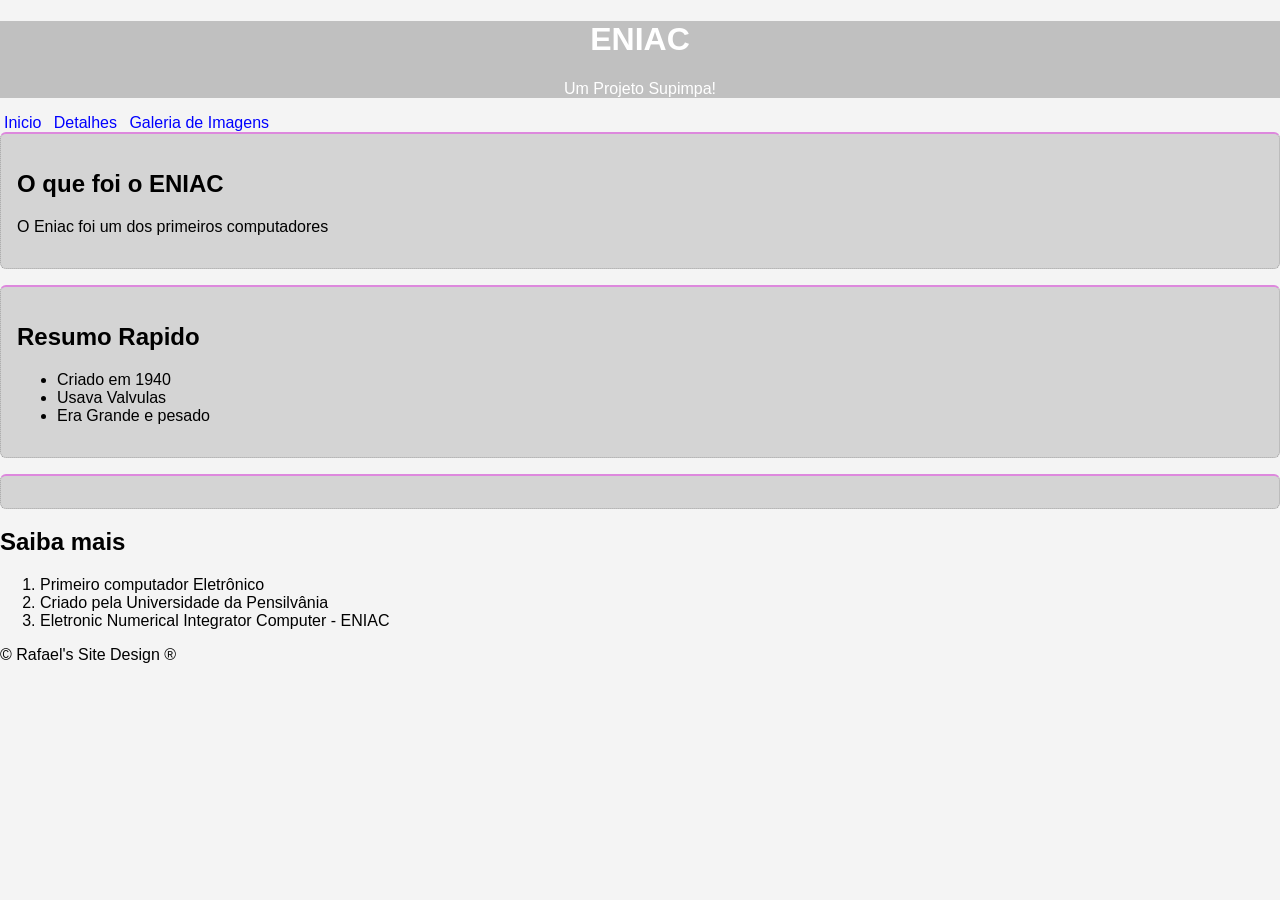
==== index.html @ 664f23da "estou enviando a versão do dia 19/03/2026" ====
<!DOCTYPE html>
<html lang="pt-BR">
<head>
    <meta charset="UTF-8">
    <meta name="viewport" content="width=device-width, initial-scale=1.0">
    <title>Eniac - Pagina Inicial</title>
<link rel="stylesheet" href="style.css">
</head>
<body>
  <header>
    <h1>ENIAC</h1>
    <p>Um Projeto Supimpa!</p>
  </header>
  <nav>
    <a href="index.html">Inicio</a>
    <a href="detalhes.html">Detalhes</a>
    <a href="galeria.html">Galeria de Imagens</a>
  </nav>   
  <main>
    <section class="bloco">
        <h2>O que foi o ENIAC</h2>
        <p>O Eniac foi um dos primeiros computadores</p>
    </section>
    <section class="bloco">
    <h2>Resumo Rapido</h2>
    <ul><!--Unordered List - Lista sem ordenamento-->
        <li>Criado em 1940</li><!--List Item - item de lista-->
        <li>Usava Valvulas</li>
        <li>Era Grande e pesado</li>

    </ul>
    </section>
    <section class="bloco"></section>
    <h2> Saiba mais</h2>
    <ol> <!--Ordered List - Lista Ordenada-->
        <li>Primeiro computador Eletrônico</li>
<li> Criado pela Universidade da Pensilvânia</li>
<li> Eletronic Numerical Integrator Computer - ENIAC</li>
    </ol>

    </section>
  </main>
  <footer><p>&copy; Rafael's Site Design &reg;</p></footer>
</body>
</html>
---- style.css ----
*{
    /*bloco de reset*/
box-sizing: border-box;
}
body{
    margin: 0;
    font-family: Arial, Helvetica, sans-serif;
    background-color: #f4f4f4; /*cor em hexadecimal*/
}
header{
    background-color: #c0c0c0; /*cinza*/
    color: #ffff; /*branco em hexadecimal*/
    text-align:center; /*centraliza o texto*/
}
nav a{
    color: blue;
    text-decoration:none;/*tirei toda a decoração do texto*/
    padding: 4px;
}
.bloco{ /*declaração de class, a class procede de "." */
    background-color: #cccc;
    color: black;
    border: 1px dotted #a3a3a3; /* borda geral tracejada*/
    border-radius: 6px;
    padding: 16px;
    margin-bottom: 16px;
    border-top: 2px solid #d8d; /* borda superior solida*/

}
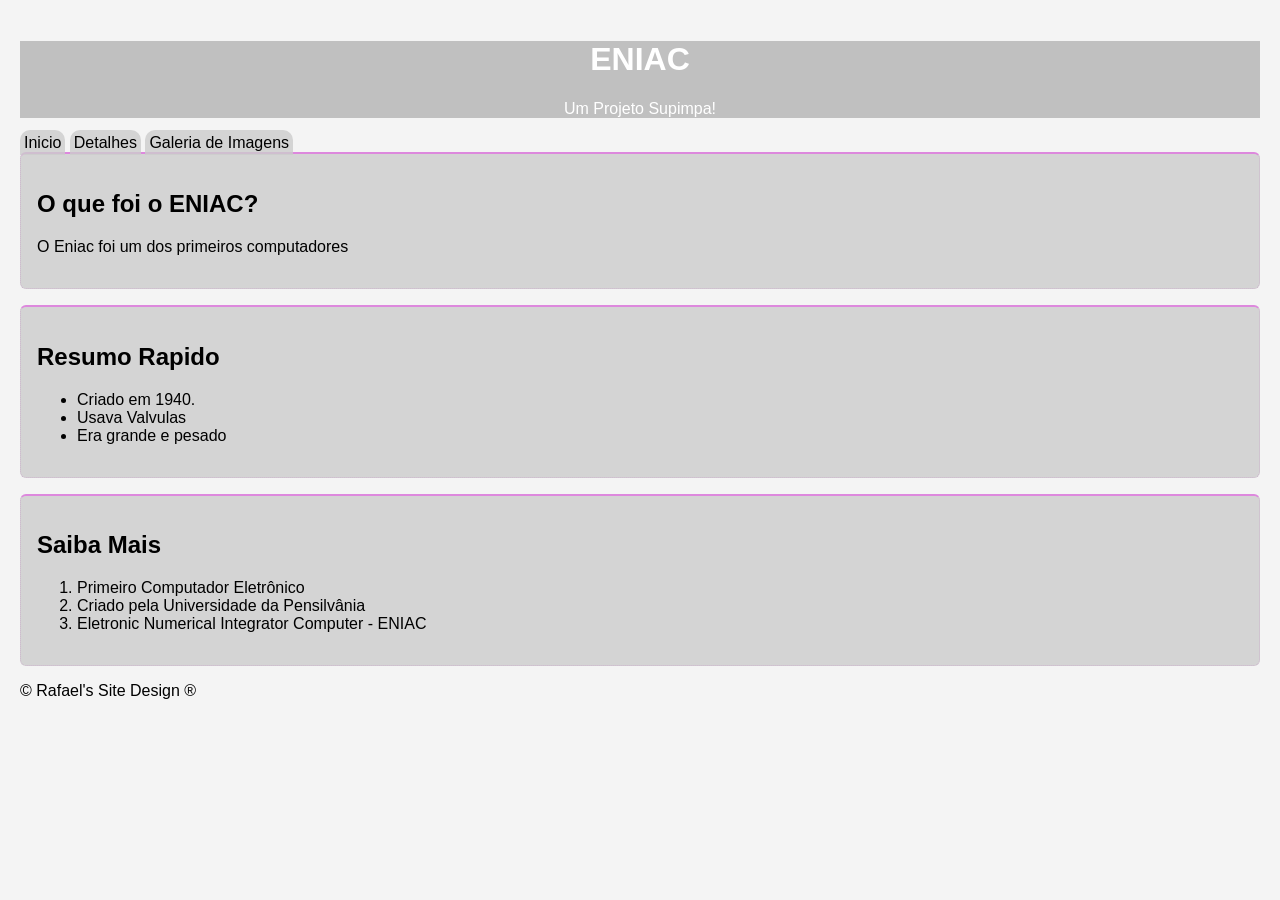
==== commit 5c1584b9: "Add files via upload" ====
--- a/index.html
+++ b/index.html
@@ -4,42 +4,40 @@
     <meta charset="UTF-8">
     <meta name="viewport" content="width=device-width, initial-scale=1.0">
     <title>Eniac - Pagina Inicial</title>
-<link rel="stylesheet" href="style.css">
+    <link rel="stylesheet" href="style.css">
 </head>
 <body>
-  <header>
-    <h1>ENIAC</h1>
-    <p>Um Projeto Supimpa!</p>
-  </header>
-  <nav>
-    <a href="index.html">Inicio</a>
-    <a href="detalhes.html">Detalhes</a>
-    <a href="galeria.html">Galeria de Imagens</a>
-  </nav>   
-  <main>
-    <section class="bloco">
-        <h2>O que foi o ENIAC</h2>
-        <p>O Eniac foi um dos primeiros computadores</p>
-    </section>
-    <section class="bloco">
-    <h2>Resumo Rapido</h2>
-    <ul><!--Unordered List - Lista sem ordenamento-->
-        <li>Criado em 1940</li><!--List Item - item de lista-->
-        <li>Usava Valvulas</li>
-        <li>Era Grande e pesado</li>
-
-    </ul>
-    </section>
-    <section class="bloco"></section>
-    <h2> Saiba mais</h2>
-    <ol> <!--Ordered List - Lista Ordenada-->
-        <li>Primeiro computador Eletrônico</li>
-<li> Criado pela Universidade da Pensilvânia</li>
-<li> Eletronic Numerical Integrator Computer - ENIAC</li>
-    </ol>
-
-    </section>
-  </main>
-  <footer><p>&copy; Rafael's Site Design &reg;</p></footer>
+    <header>
+        <h1>ENIAC</h1>
+        <p>Um Projeto Supimpa!</p>
+    </header>
+    <nav>
+        <a href="index.html">Inicio</a>
+        <a href="detalhes.html">Detalhes</a>
+        <a href="galeria.html">Galeria de Imagens</a>
+    </nav>
+    <main>
+        <section class="bloco">
+            <h2>O que foi o ENIAC?</h2>
+            <p>O Eniac foi um dos primeiros computadores</p>
+        </section>
+        <section class="bloco">
+            <h2>Resumo Rapido</h2>
+            <ul><!--Unordered List - Lista sem ordenamento-->
+                <li>Criado em 1940.</li><!--List Item - Item de lista-->
+                <li>Usava Valvulas</li>
+                <li>Era grande e pesado</li>
+            </ul>
+        </section>
+        <section class="bloco">
+            <h2>Saiba Mais</h2>
+            <ol><!--Ordered List - Lista Ordenada -->
+                <li>Primeiro Computador Eletrônico</li>
+                <li>Criado pela Universidade da Pensilvânia</li>
+                <li>Eletronic Numerical Integrator Computer - ENIAC</li>
+            </ol>
+        </section>
+    </main>
+    <footer><p>&copy; Rafael's Site Design &reg;</p></footer>
 </body>
 </html>
--- a/style.css
+++ b/style.css
@@ -1,29 +1,68 @@
 *{
     /*bloco de reset*/
-box-sizing: border-box;
+    box-sizing: border-box;
 }
 body{
-    margin: 0;
+    margin: 0px;
     font-family: Arial, Helvetica, sans-serif;
     background-color: #f4f4f4; /*cor em hexadecimal*/
+    padding: 20px; /*alterei o padding 16/04*/
 }
 header{
-    background-color: #c0c0c0; /*cinza*/
+    background-color: #c0c0c0;/*cinza cocô kkkk */
     color: #ffff; /*branco em hexadecimal*/
-    text-align:center; /*centraliza o texto*/
+    text-align: center; /*centraliza o texto*/
 }
-nav a{
-    color: blue;
-    text-decoration:none;/*tirei toda a decoração do texto*/
+nav a{ /*nav navigation a a, de link, vou trabalhar só no link*/
+    color: black; /*alterei a cor 16/04 */
+    text-decoration: none; /*tirei toda a decoração do texto*/
     padding: 4px;
+    border-top-left-radius: 10px;
+    border-top-right-radius: 10px;/*radius é a borda arredondada */
+    background-color: #cccc;
+    border-bottom-color: #d8d;
 }
+nav a:hover{color: red;}
 .bloco{ /*declaração de class, a class procede de "." */
     background-color: #cccc;
     color: black;
-    border: 1px dotted #a3a3a3; /* borda geral tracejada*/
+    border: 1px dotted #a3a3; /*borda geral tracejada*/
     border-radius: 6px;
     padding: 16px;
     margin-bottom: 16px;
-    border-top: 2px solid #d8d; /* borda superior solida*/
+    border-top: 2px solid #d8d; /*borda superior solida*/
+}
+#galeria{ /* # significa id, onde coloca-se por ex.: id="galeria"
+    só pode ter 1 com mesmo nome por página*/
+    display: flex;
+    flex-wrap: wrap;
+    gap: 24px; /*espaço entre elementos dentro do id*/
+    justify-content: center; /*centraliza horizontal*/ /*reforçando que ele vai estar "flexivel"*/
+    padding: 20px;
 
-}+}
+.foto{
+    background: #ffffff;
+    padding: 12px 12px 20px 12px; /*lat dir, esq, baixo e topo*/
+    border: 1px solid #ff009d;
+    box-shadow: 0 4px 10px #620050;
+    width: 220px;/*largura*/
+    text-align: center;/*alinhamento ao centro*/
+    border-radius: 4px;
+}
+
+.foto img{
+    width: 100%;
+    height: 220px;
+    object-fit: cover; /*efeito de sobrepor*/
+    display: block;
+}
+.foto:hover{
+    transform: scale(1.50) rotate(2deg);  
+}
+.legenda{
+    margin-top: 10px;
+    font-family: 'Gill Sans', 'Gill Sans MT', Calibri, 'Trebuchet MS', sans-serif;
+    font-size: 18px;
+    font-style: unset;
+}
